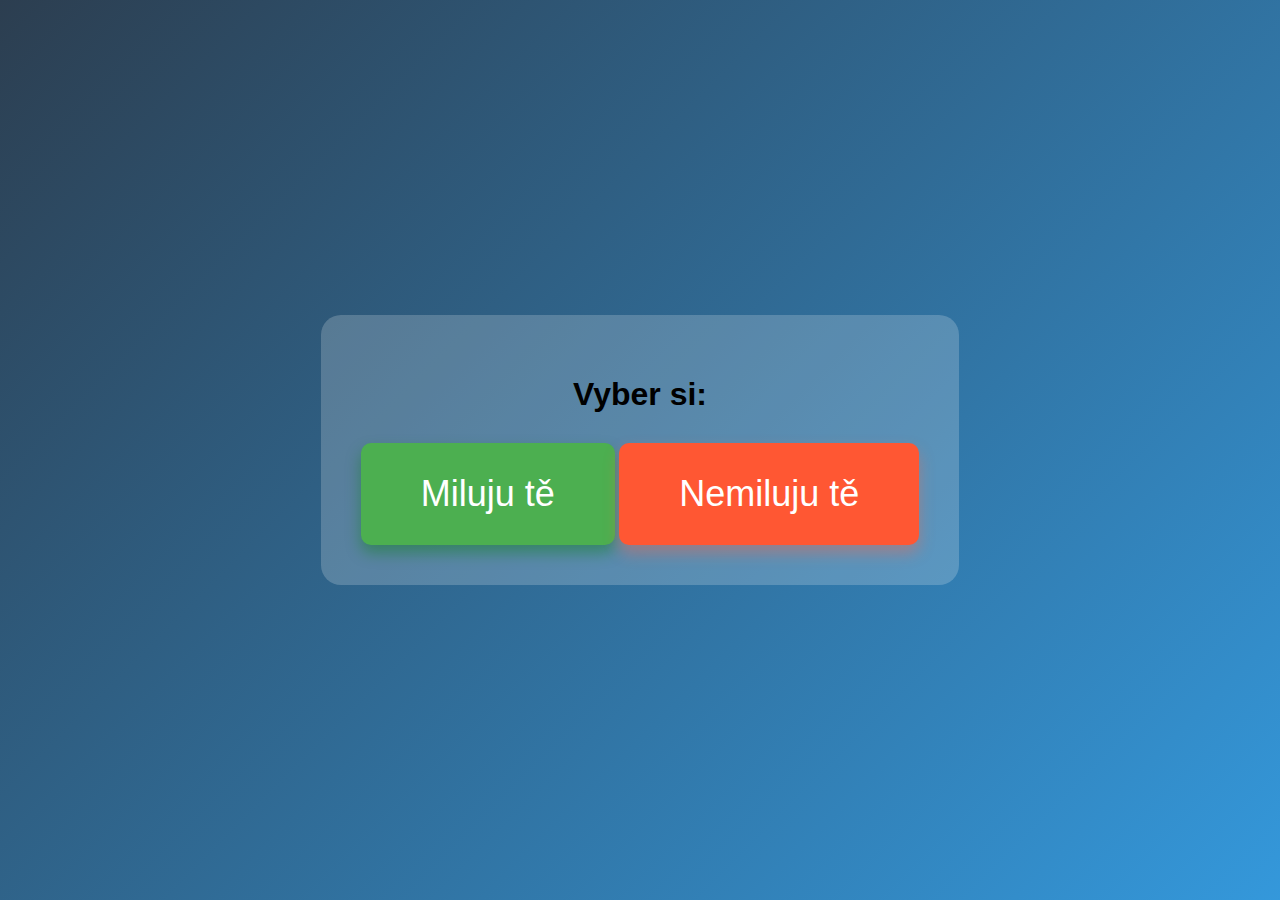
==== index.html @ 0c7cc73c "Add files via upload" ====
<!DOCTYPE html>
<html lang="en">
<head>
  <meta charset="UTF-9">
  <meta name="viewport" content="width=device-width, initial-scale=1.0">
  <title>Str�nka pro moji holku</title>
  <link rel="stylesheet" href="styles.css">
</head>
<body>
  <div class="container">
    <h1>Vyber si:</h1>
    <div class="buttons">
      <a href="miluju.html" class="love-button">Miluju t�</a>
      <a href="index12.html" class="hate-button">Nemiluju t�</a>
    </div>
  </div>
</body>
</html>
---- styles.css ----
body {
  font-family: Arial, sans-serif;
  margin: 0;
  padding: 0;
  background: linear-gradient(135deg, #2c3e50, #3498db);
  display: flex;
  justify-content: center;
  align-items: center;
  min-height: 100vh;
}

.container {
  text-align: center;
  padding: 40px;
  border-radius: 20px;
  background-color: rgba(255, 255, 255, 0.2);
}

.buttons {
  margin-top: 30px;
}

.love-button, .hate-button {
  display: inline-block;
  padding: 30px 60px;
  font-size: 36px;
  text-decoration: none;
  color: #fff;
  border: none;
  cursor: pointer;
  border-radius: 10px;
  transition: background-color 0.3s ease, transform 0.2s ease, box-shadow 0.3s ease;
}

.love-button {
  background-color: #4CAF50; /* Zelen� */
  box-shadow: 0px 8px 15px rgba(0, 128, 0, 0.4); /* St�n */
}

.love-button:hover {
  background-color: #45a049; /* Zelen�, p�i najet� my�� */
  transform: scale(1.05); /* Zv�t�en� */
  box-shadow: 0px 15px 20px rgba(0, 128, 0, 0.6); /* Zv��en� st�nu */
}

.hate-button {
  background-color: #FF5733; /* �erven� */
  box-shadow: 0px 8px 15px rgba(255, 99, 71, 0.4); /* St�n */
}

.hate-button:hover {
  background-color: #ff6a4d; /* �erven�, p�i najet� my�� */
  transform: scale(1.05); /* Zv�t�en� */
  box-shadow: 0px 15px 20px rgba(255, 99, 71, 0.6); /* Zv��en� st�nu */
}
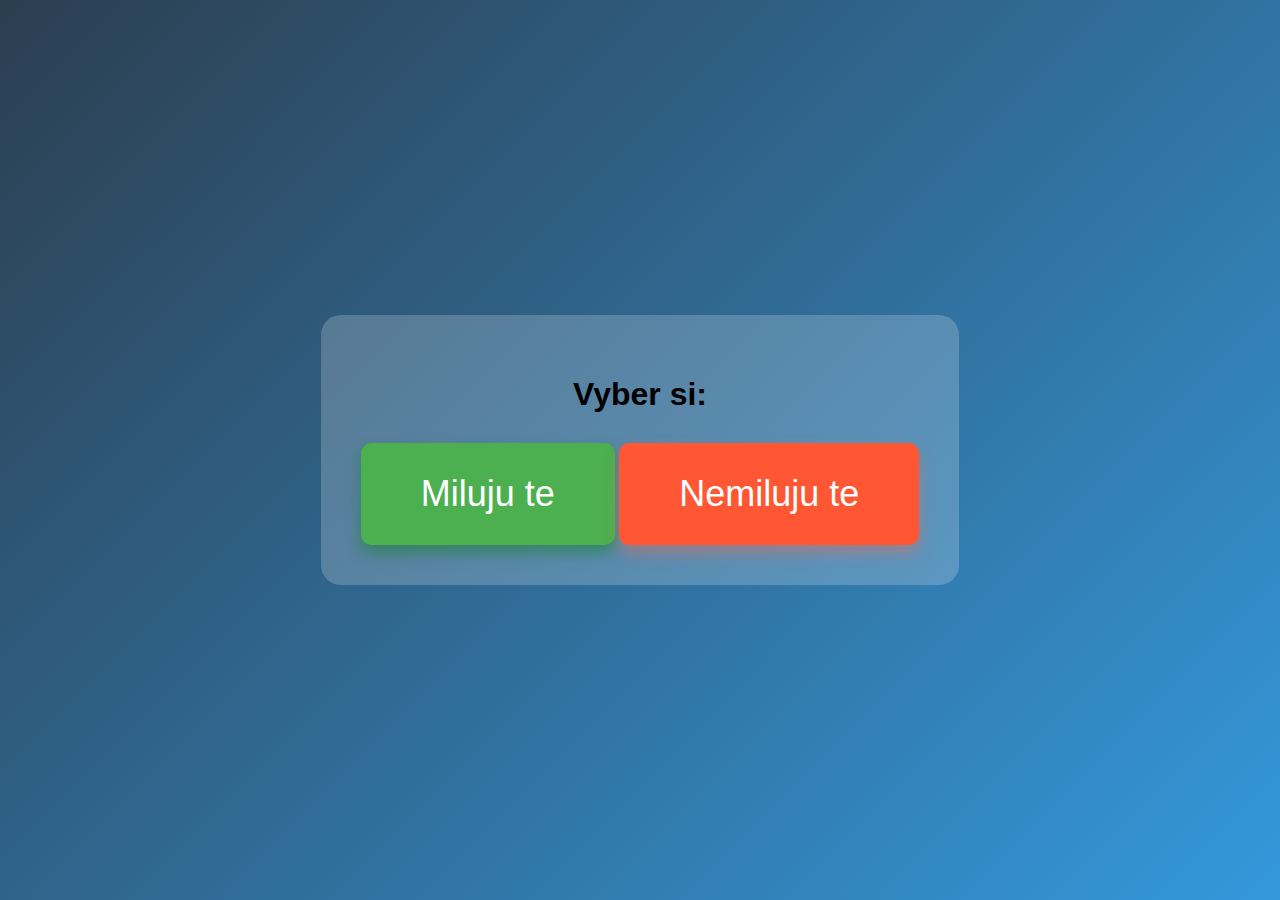
==== commit 43d246fd: "index.html" ====
--- a/index.html
+++ b/index.html
@@ -3,15 +3,15 @@
 <head>
   <meta charset="UTF-9">
   <meta name="viewport" content="width=device-width, initial-scale=1.0">
-  <title>Str�nka pro moji holku</title>
+  <title>Stránka pro moji holku</title>
   <link rel="stylesheet" href="styles.css">
 </head>
 <body>
   <div class="container">
     <h1>Vyber si:</h1>
     <div class="buttons">
-      <a href="miluju.html" class="love-button">Miluju t�</a>
-      <a href="index12.html" class="hate-button">Nemiluju t�</a>
+      <a href="miluju.html" class="love-button">Miluju te</a>
+      <a href="index12.html" class="hate-button">Nemiluju te</a>
     </div>
   </div>
 </body>
